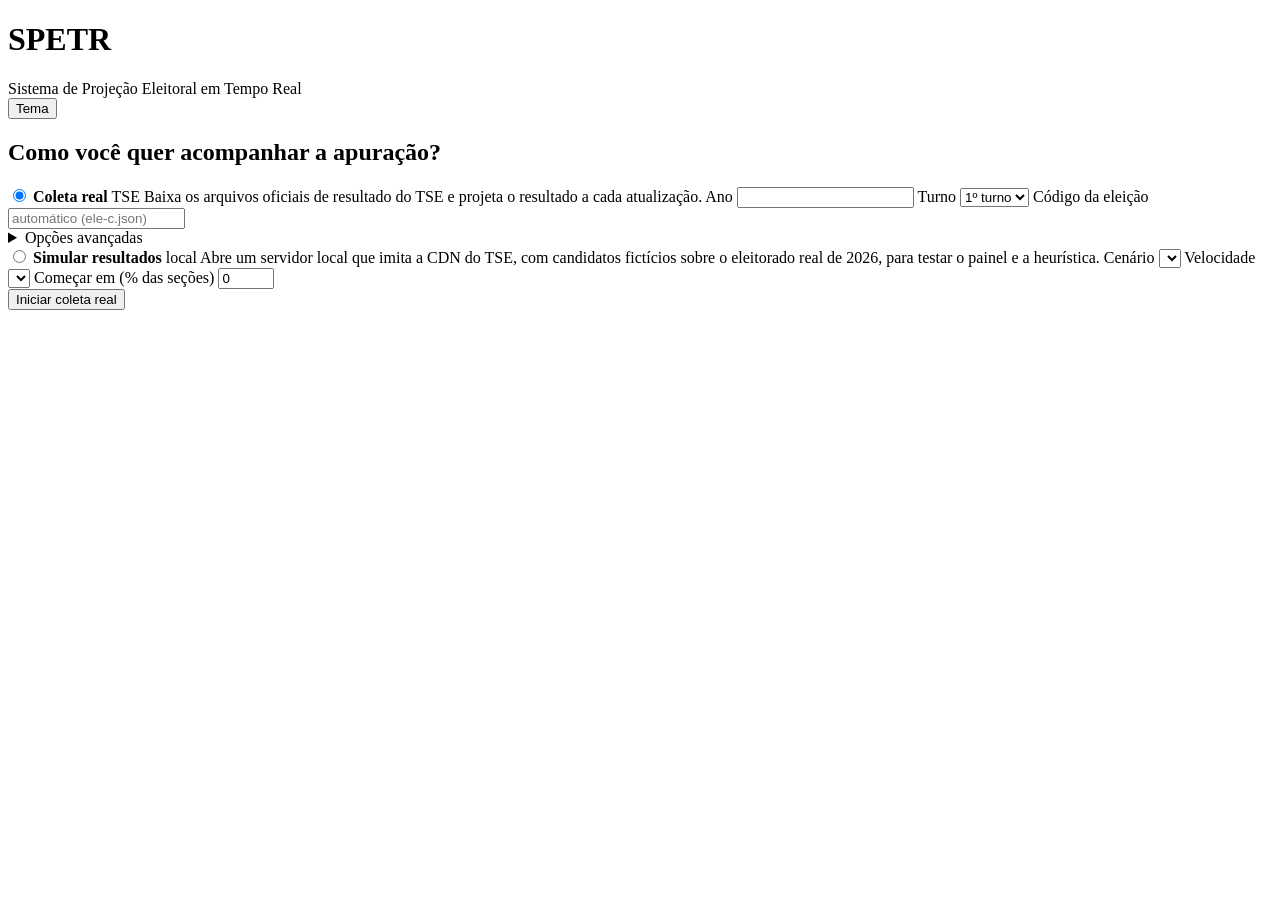
==== spetr/ui/assets/inicio.html @ 1924e038 "feat: auditoria completa, painel de apuração, simulador embutido e build standalone Correções da aud" ====
<!DOCTYPE html>
<html lang="pt-BR">
<head>
  <meta charset="UTF-8">
  <meta name="viewport" content="width=device-width, initial-scale=1.0">
  <title>SPETR · Início</title>
  <link rel="stylesheet" href="/static/css/style.css">
</head>
<body>
  <header class="topo">
    <div class="topo-titulo">
      <h1>SPETR</h1>
      <span class="topo-sub">Sistema de Projeção Eleitoral em Tempo Real</span>
    </div>
    <div class="topo-acoes">
      <button class="botao" id="botao-tema" type="button" aria-label="Alternar tema claro/escuro">Tema</button>
    </div>
  </header>

  <main class="inicio">
    <h2 class="inicio-titulo">Como você quer acompanhar a apuração?</h2>
    <p class="nota" id="sessao-atual" hidden></p>

    <form id="form-inicio" novalidate>
      <div class="opcoes-modo" role="radiogroup" aria-label="Modo de operação">
        <div class="opcao-modo" data-modo="real">
          <label class="opcao-cabeca">
            <input type="radio" name="modo" value="real" checked>
            <strong>Coleta real</strong>
            <span class="selo">TSE</span>
          </label>
          <span class="opcao-desc">Baixa os arquivos oficiais de resultado do TSE e projeta o resultado a cada atualização.</span>

          <span class="campos">
            <label class="campo">
              <span class="campo-rotulo">Ano</span>
              <input type="text" name="ano" inputmode="numeric" maxlength="4">
            </label>
            <label class="campo">
              <span class="campo-rotulo">Turno</span>
              <select name="turno">
                <option value="1">1º turno</option>
                <option value="2">2º turno</option>
              </select>
            </label>
            <label class="campo">
              <span class="campo-rotulo">Código da eleição</span>
              <input type="text" name="eleicao" inputmode="numeric" placeholder="automático (ele-c.json)">
            </label>
          </span>
          <details class="avancado">
            <summary>Opções avançadas</summary>
            <span class="campos">
              <label class="campo largo">
                <span class="campo-rotulo">URL da CDN</span>
                <input type="url" name="tse_url">
            </label>
              <label class="campo">
                <span class="campo-rotulo">Ambiente</span>
                <input type="text" name="ambiente">
            </label>
              <label class="campo">
                <span class="campo-rotulo">Verificar assinatura JWS</span>
                <select name="jws">
                  <option value="">Não verificar</option>
                </select>
            </label>
            </span>
          </details>
        </div>

        <div class="opcao-modo" data-modo="simulado">
          <label class="opcao-cabeca">
            <input type="radio" name="modo" value="simulado">
            <strong>Simular resultados</strong>
            <span class="selo">local</span>
          </label>
          <span class="opcao-desc">Abre um servidor local que imita a CDN do TSE, com candidatos fictícios sobre o eleitorado real de 2026, para testar o painel e a heurística.</span>

          <span class="campos">
            <label class="campo largo">
              <span class="campo-rotulo">Cenário</span>
              <select name="cenario"></select>
            </label>
            <label class="campo">
              <span class="campo-rotulo">Velocidade</span>
              <select name="velocidade"></select>
            </label>
            <label class="campo">
              <span class="campo-rotulo">Começar em (% das seções)</span>
              <input type="number" name="inicio" min="0" max="100" step="1" value="0">
            </label>
          </span>
        </div>
      </div>

      <div class="inicio-acoes">
        <button type="submit" class="botao primario" id="botao-iniciar">Iniciar coleta real</button>
        <a class="botao" href="/" id="voltar-painel" hidden>Voltar ao painel</a>
        <span class="erro" id="erro" role="alert" aria-live="assertive"></span>
      </div>
    </form>
  </main>

  <script src="/static/js/inicio.js"></script>
</body>
</html>
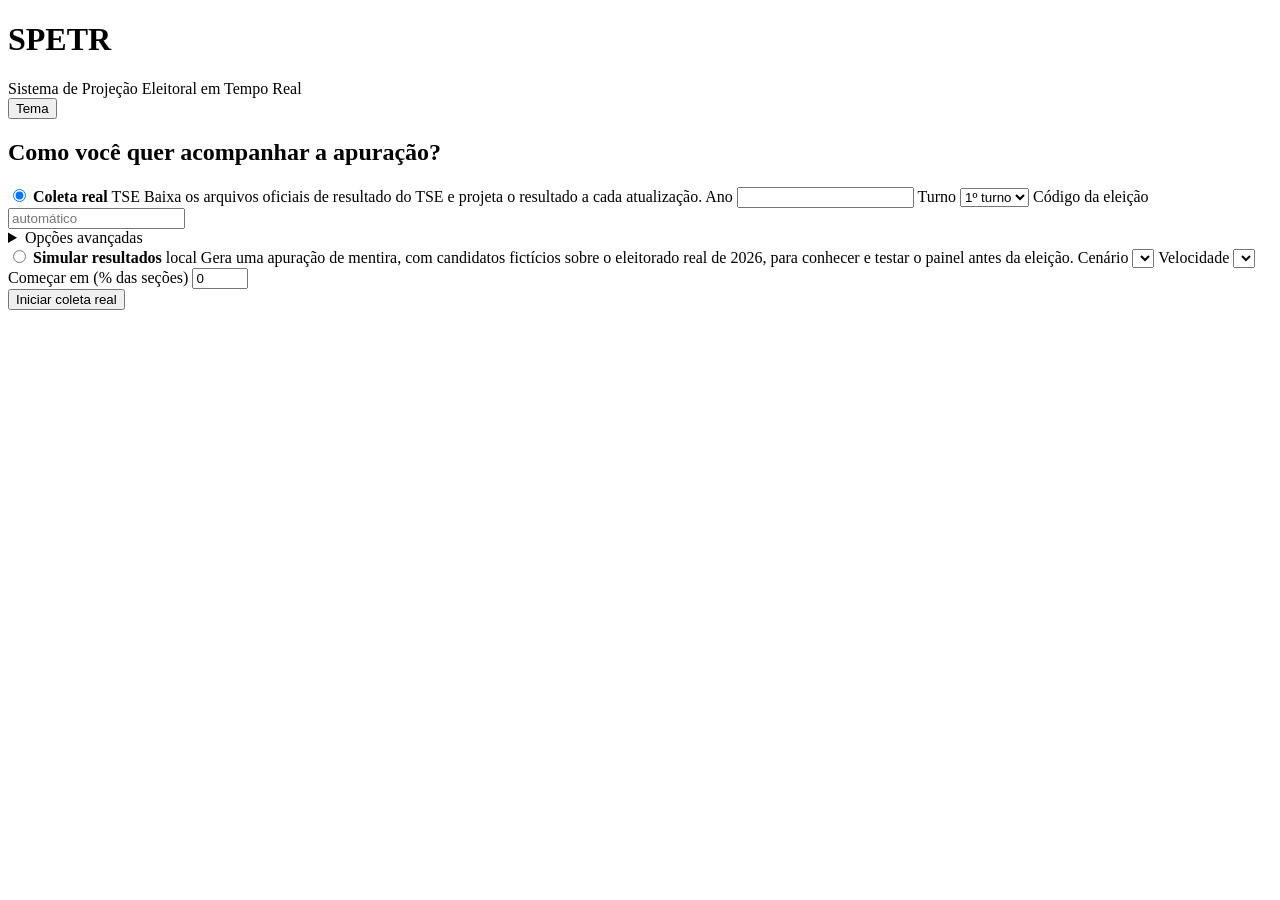
==== commit 6854d43c: "feat(ui): painel em tela única com abas, seleção de candidatos e novos gráficos ECharts - layout sem" ====
--- a/spetr/ui/assets/inicio.html
+++ b/spetr/ui/assets/inicio.html
@@ -45,14 +45,14 @@
             </label>
             <label class="campo">
               <span class="campo-rotulo">Código da eleição</span>
-              <input type="text" name="eleicao" inputmode="numeric" placeholder="automático (ele-c.json)">
+              <input type="text" name="eleicao" inputmode="numeric" placeholder="automático">
             </label>
           </span>
           <details class="avancado">
             <summary>Opções avançadas</summary>
             <span class="campos">
               <label class="campo largo">
-                <span class="campo-rotulo">URL da CDN</span>
+                <span class="campo-rotulo">Endereço do servidor do TSE</span>
                 <input type="url" name="tse_url">
             </label>
               <label class="campo">
@@ -60,7 +60,7 @@
                 <input type="text" name="ambiente">
             </label>
               <label class="campo">
-                <span class="campo-rotulo">Verificar assinatura JWS</span>
+                <span class="campo-rotulo">Verificar assinatura digital do TSE</span>
                 <select name="jws">
                   <option value="">Não verificar</option>
                 </select>
@@ -75,7 +75,7 @@
             <strong>Simular resultados</strong>
             <span class="selo">local</span>
           </label>
-          <span class="opcao-desc">Abre um servidor local que imita a CDN do TSE, com candidatos fictícios sobre o eleitorado real de 2026, para testar o painel e a heurística.</span>
+          <span class="opcao-desc">Gera uma apuração de mentira, com candidatos fictícios sobre o eleitorado real de 2026, para conhecer e testar o painel antes da eleição.</span>
 
           <span class="campos">
             <label class="campo largo">
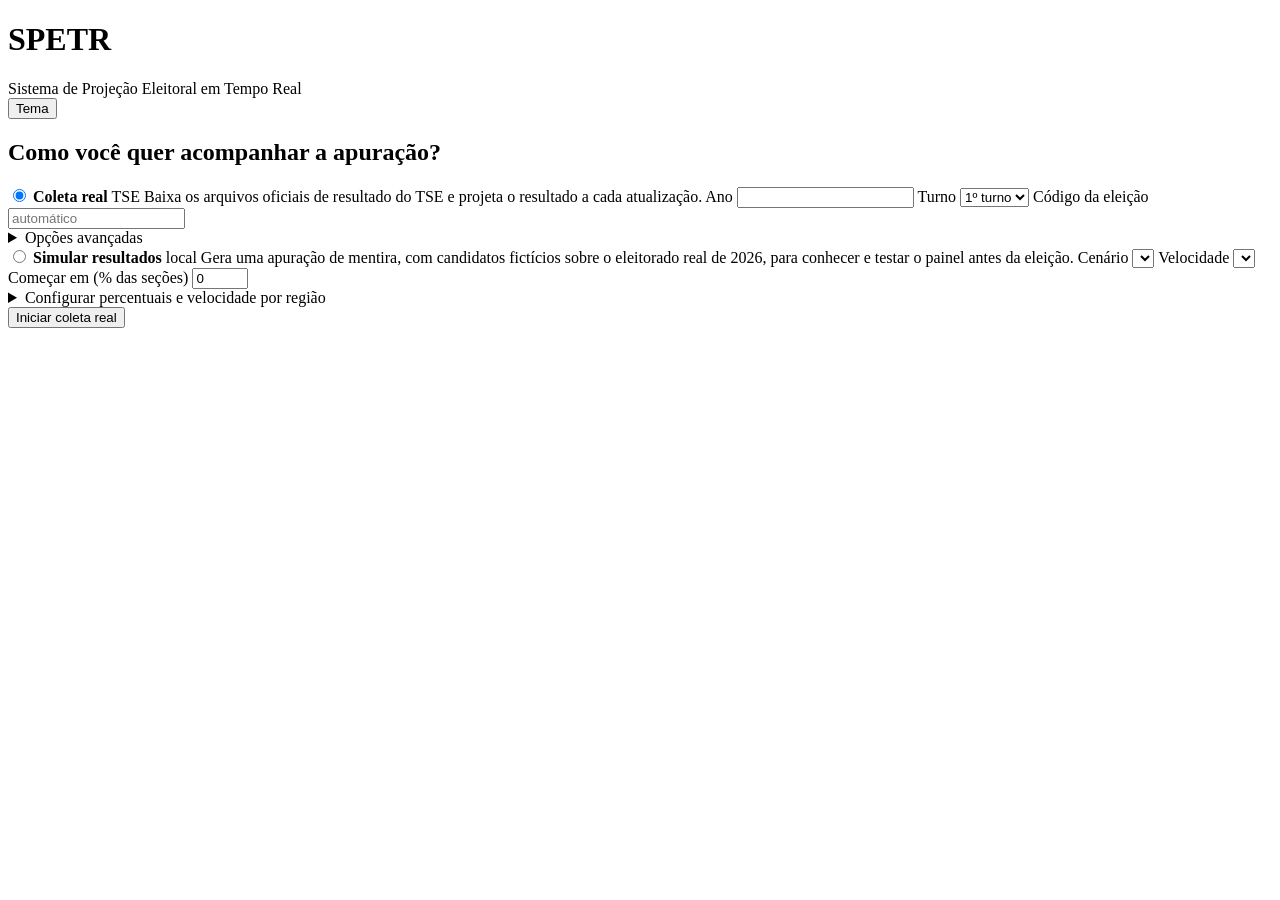
==== commit f44134cc: "feat(simulador): cenário de virada, simulação configurável e avaliação do modelo - curvas de apuraçã" ====
--- a/spetr/ui/assets/inicio.html
+++ b/spetr/ui/assets/inicio.html
@@ -91,6 +91,17 @@
               <input type="number" name="inicio" min="0" max="100" step="1" value="0">
             </label>
           </span>
+          <details class="avancado config-sim" id="personalizar">
+            <summary>Configurar percentuais e velocidade por região</summary>
+            <p class="nota">Percentual de cada candidato nos votos de cada região (cada linha soma 100%) e a
+              razão de velocidade da apuração: <strong>1</strong> = ritmo médio, <strong>2</strong> = começa no dobro,
+              <strong>0,5</strong> = começa na metade e acelera no fim. Toda região chega a 100% no final.</p>
+            <div class="config-rolagem">
+              <table class="tabela compacta config" id="tabela-config"><thead></thead><tbody></tbody></table>
+            </div>
+            <label class="config-check"><input type="checkbox" name="cidades_primeiro" checked> Capitais e cidades grandes apuram antes do interior</label>
+            <div class="previa" id="previa" aria-live="polite"></div>
+          </details>
         </div>
       </div>
 
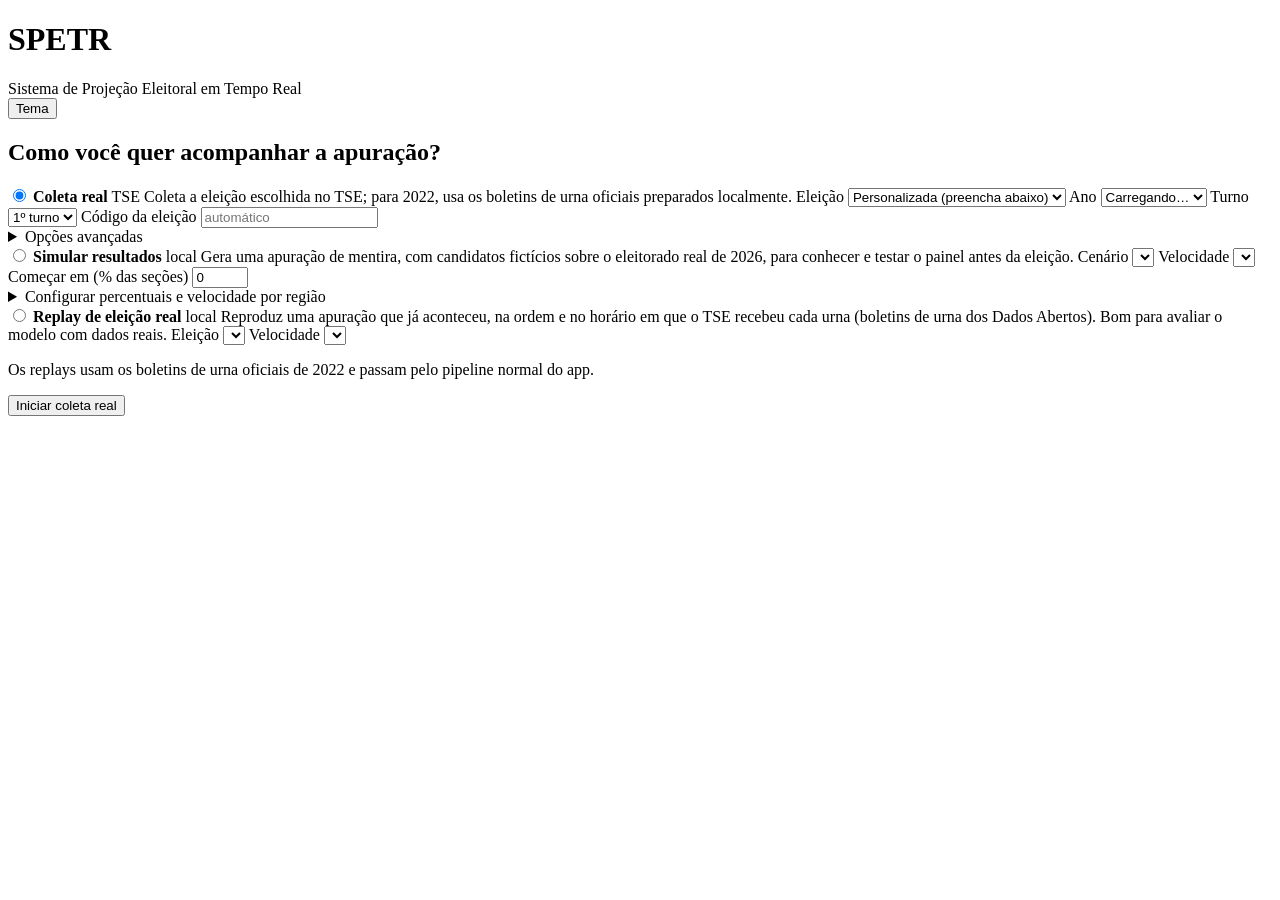
==== commit 79894690: "feat: add replay functionality for election results and growth projection analysis - Implemented `re" ====
--- a/spetr/ui/assets/inicio.html
+++ b/spetr/ui/assets/inicio.html
@@ -29,12 +29,20 @@
             <strong>Coleta real</strong>
             <span class="selo">TSE</span>
           </label>
-          <span class="opcao-desc">Baixa os arquivos oficiais de resultado do TSE e projeta o resultado a cada atualização.</span>
+          <span class="opcao-desc">Coleta a eleição escolhida no TSE; para 2022, usa os boletins de urna oficiais preparados localmente.</span>
 
           <span class="campos">
+            <label class="campo largo">
+              <span class="campo-rotulo">Eleição</span>
+              <select name="pronta">
+                <option value="">Personalizada (preencha abaixo)</option>
+              </select>
+            </label>
             <label class="campo">
               <span class="campo-rotulo">Ano</span>
-              <input type="text" name="ano" inputmode="numeric" maxlength="4">
+              <select name="ano">
+                <option value="">Carregando…</option>
+              </select>
             </label>
             <label class="campo">
               <span class="campo-rotulo">Turno</span>
@@ -95,13 +103,36 @@
             <summary>Configurar percentuais e velocidade por região</summary>
             <p class="nota">Percentual de cada candidato nos votos de cada região (cada linha soma 100%) e a
               razão de velocidade da apuração: <strong>1</strong> = ritmo médio, <strong>2</strong> = começa no dobro,
-              <strong>0,5</strong> = começa na metade e acelera no fim. Toda região chega a 100% no final.</p>
+              <strong>0,5</strong> = começa na metade e acelera no fim. Toda região chega a 100% no final.
+              O <strong>viés de ordem</strong> dá pontos a mais ao 1º candidato nas primeiras urnas de cada cidade
+              (negativo favorece o 2º); o efeito diminui até sumir no fim, sem mudar o resultado final.</p>
             <div class="config-rolagem">
               <table class="tabela compacta config" id="tabela-config"><thead></thead><tbody></tbody></table>
             </div>
             <label class="config-check"><input type="checkbox" name="cidades_primeiro" checked> Capitais e cidades grandes apuram antes do interior</label>
             <div class="previa" id="previa" aria-live="polite"></div>
           </details>
+        </div>
+
+        <div class="opcao-modo" data-modo="replay">
+          <label class="opcao-cabeca">
+            <input type="radio" name="modo" value="replay">
+            <strong>Replay de eleição real</strong>
+            <span class="selo">local</span>
+          </label>
+          <span class="opcao-desc">Reproduz uma apuração que já aconteceu, na ordem e no horário em que o TSE recebeu cada urna (boletins de urna dos Dados Abertos). Bom para avaliar o modelo com dados reais.</span>
+
+          <span class="campos">
+            <label class="campo largo">
+              <span class="campo-rotulo">Eleição</span>
+              <select name="fonte"></select>
+            </label>
+            <label class="campo">
+              <span class="campo-rotulo">Velocidade</span>
+              <select name="velocidade_replay"></select>
+            </label>
+          </span>
+          <p class="nota" id="nota-replay">Os replays usam os boletins de urna oficiais de 2022 e passam pelo pipeline normal do app.</p>
         </div>
       </div>
 
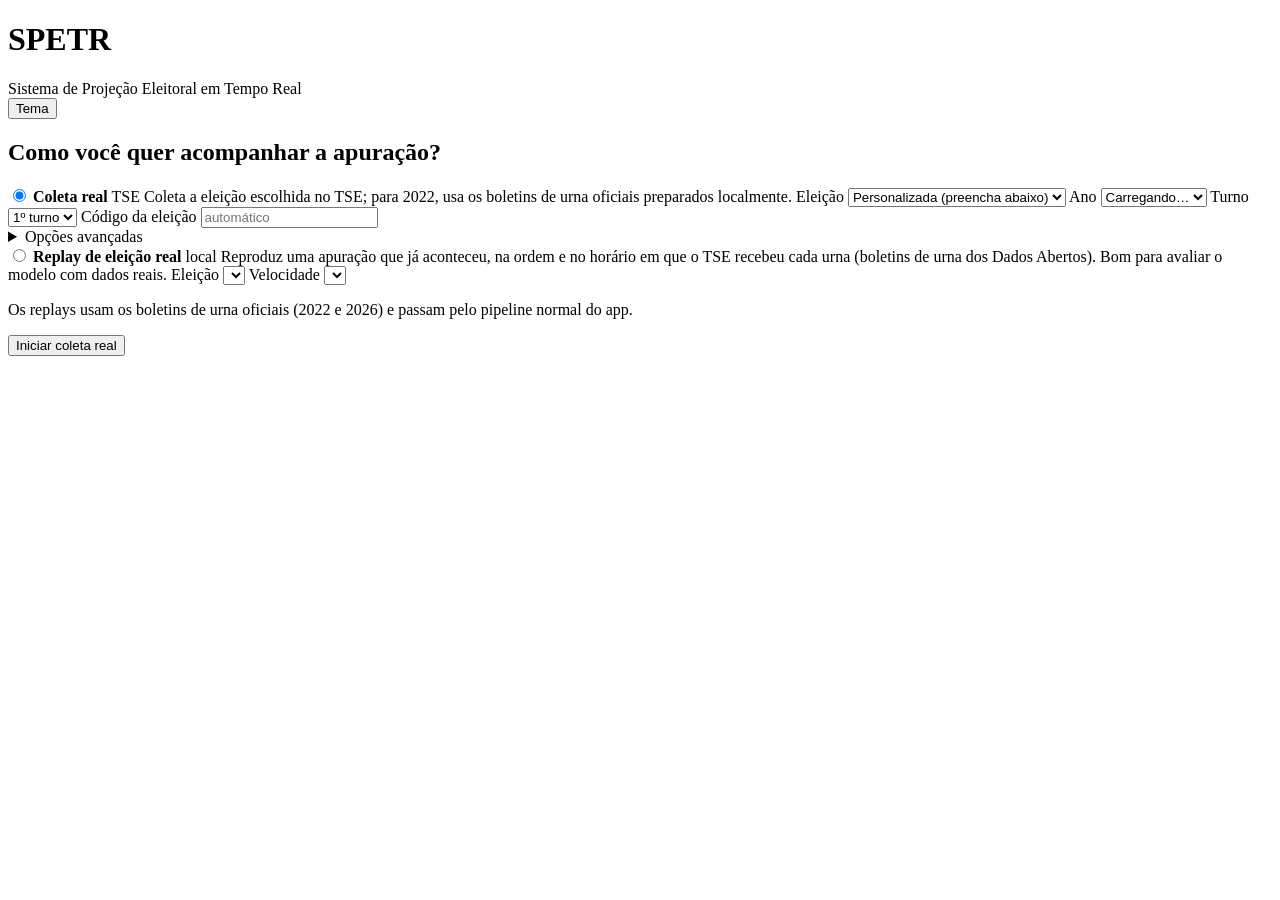
==== commit 602ec837: "Add unit tests and fixtures for election data processing - Introduced a new fixture `replay_sintetic" ====
--- a/spetr/ui/assets/inicio.html
+++ b/spetr/ui/assets/inicio.html
@@ -77,43 +77,6 @@
           </details>
         </div>
 
-        <div class="opcao-modo" data-modo="simulado">
-          <label class="opcao-cabeca">
-            <input type="radio" name="modo" value="simulado">
-            <strong>Simular resultados</strong>
-            <span class="selo">local</span>
-          </label>
-          <span class="opcao-desc">Gera uma apuração de mentira, com candidatos fictícios sobre o eleitorado real de 2026, para conhecer e testar o painel antes da eleição.</span>
-
-          <span class="campos">
-            <label class="campo largo">
-              <span class="campo-rotulo">Cenário</span>
-              <select name="cenario"></select>
-            </label>
-            <label class="campo">
-              <span class="campo-rotulo">Velocidade</span>
-              <select name="velocidade"></select>
-            </label>
-            <label class="campo">
-              <span class="campo-rotulo">Começar em (% das seções)</span>
-              <input type="number" name="inicio" min="0" max="100" step="1" value="0">
-            </label>
-          </span>
-          <details class="avancado config-sim" id="personalizar">
-            <summary>Configurar percentuais e velocidade por região</summary>
-            <p class="nota">Percentual de cada candidato nos votos de cada região (cada linha soma 100%) e a
-              razão de velocidade da apuração: <strong>1</strong> = ritmo médio, <strong>2</strong> = começa no dobro,
-              <strong>0,5</strong> = começa na metade e acelera no fim. Toda região chega a 100% no final.
-              O <strong>viés de ordem</strong> dá pontos a mais ao 1º candidato nas primeiras urnas de cada cidade
-              (negativo favorece o 2º); o efeito diminui até sumir no fim, sem mudar o resultado final.</p>
-            <div class="config-rolagem">
-              <table class="tabela compacta config" id="tabela-config"><thead></thead><tbody></tbody></table>
-            </div>
-            <label class="config-check"><input type="checkbox" name="cidades_primeiro" checked> Capitais e cidades grandes apuram antes do interior</label>
-            <div class="previa" id="previa" aria-live="polite"></div>
-          </details>
-        </div>
-
         <div class="opcao-modo" data-modo="replay">
           <label class="opcao-cabeca">
             <input type="radio" name="modo" value="replay">
@@ -132,7 +95,7 @@
               <select name="velocidade_replay"></select>
             </label>
           </span>
-          <p class="nota" id="nota-replay">Os replays usam os boletins de urna oficiais de 2022 e passam pelo pipeline normal do app.</p>
+          <p class="nota" id="nota-replay">Os replays usam os boletins de urna oficiais (2022 e 2026) e passam pelo pipeline normal do app.</p>
         </div>
       </div>
 
